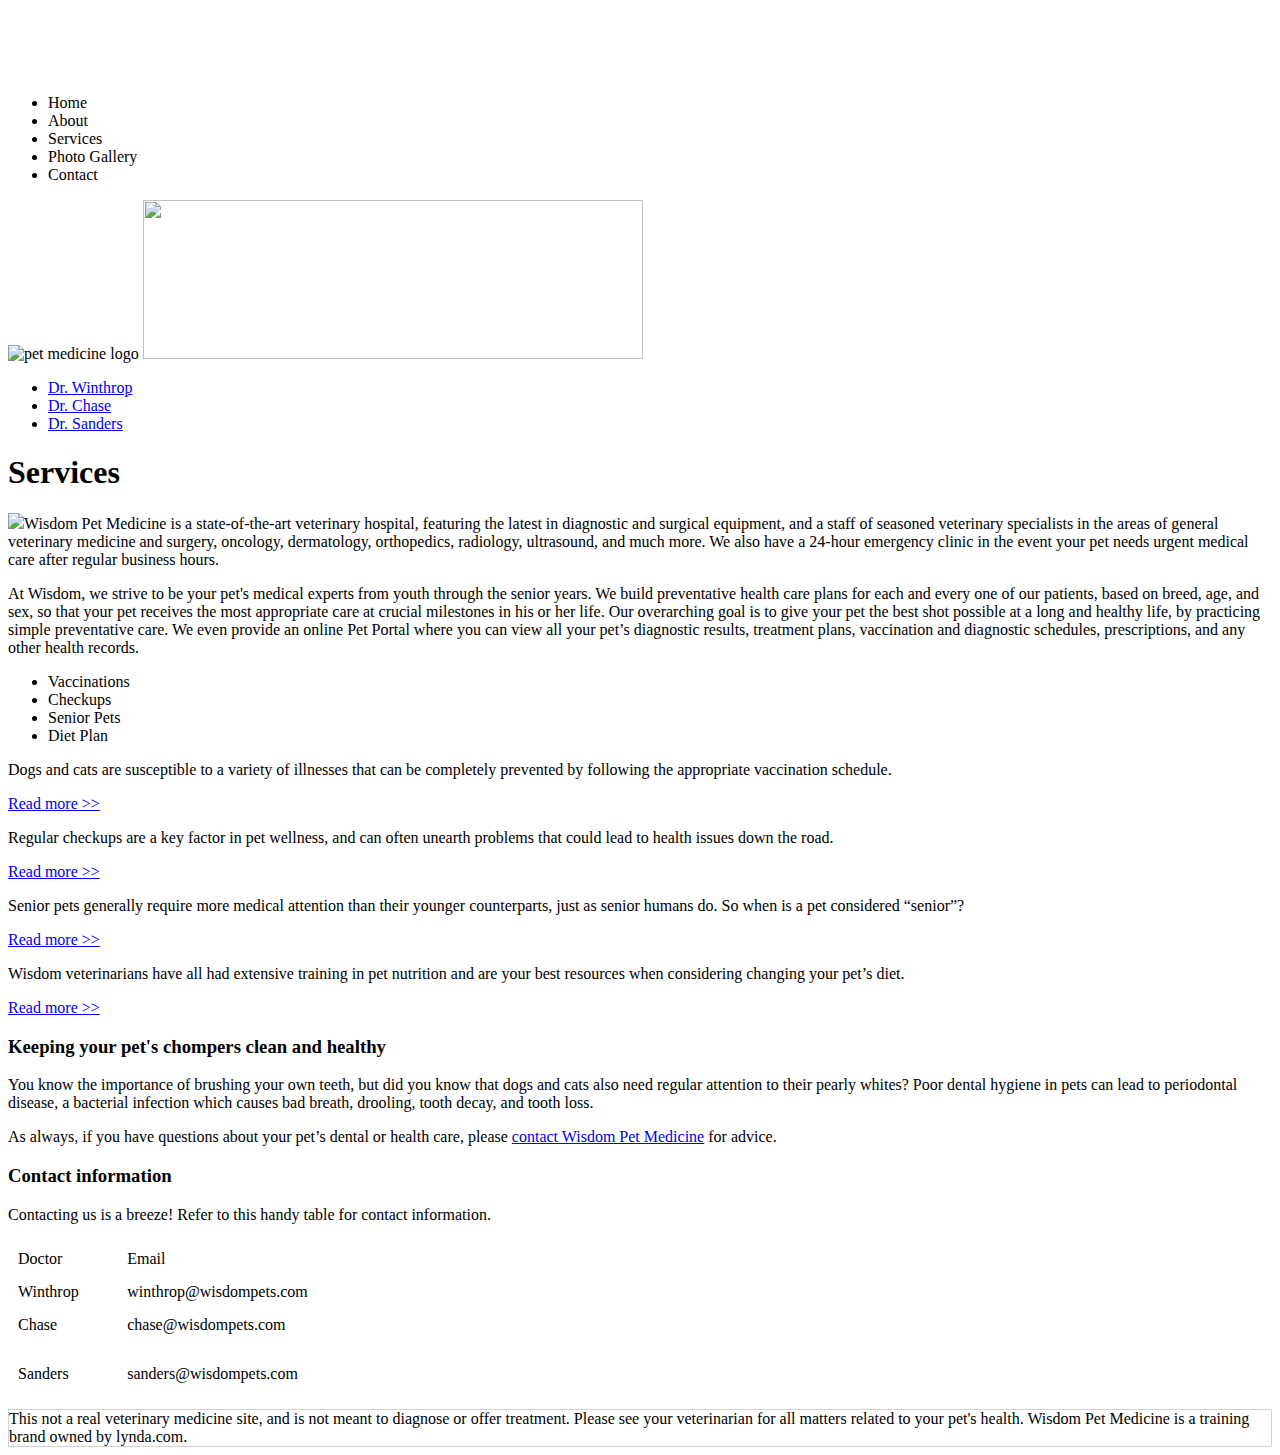
==== service.html @ 7d425f25 "Initial Commit This is my initial commit in my new Git repo." ====
<!doctype html>
<head>
<meta charset="utf-8">
<title>Pet Medicine - Services</title>
<meta name="keywords" content="pet vaccinations, pet medical care, veterinary">
<meta name="description" content="At Wisdom Pet Medicine, we strive to blend the best in traditional and alternative healing techniques to diagnose and treat companion animals, including dogs, cats, birds, reptiles, rodents, and fish.">
<meta name="viewport" content="width=device-width, initial-scale=1">
<link href="css/styles.css" rel="stylesheet" type="text/css">
</head>

<body>
<header>
  <nav>
    <ul>
      <li>Home</li>
      <li>About</li>
      <li>Services</li>
      <li>Photo Gallery</li>
      <li>Contact</li>
    </ul>
  </nav>
    <img src="img/logo.png" alt="pet medicine logo"/>
  <img src="img/animals.jpg" width="500" height="159" alt=""/> 
</header>
<ul >
    <li><a href="#">Dr. Winthrop</a></li>
    <li><a href="#">Dr. Chase</a></li>
    <li><a href="#">Dr. Sanders</a></li>
</ul>
<h1>Services</h1>
<p><img src="img/kitten.jpg">Wisdom Pet Medicine is a state-of-the-art veterinary hospital,   featuring the latest in diagnostic and surgical equipment, and a staff   of seasoned veterinary specialists in the areas of general veterinary   medicine and surgery, oncology, dermatology, orthopedics, radiology,   ultrasound, and much more. We also have a 24-hour emergency clinic in   the event your pet needs urgent medical care after regular business   hours.</p>
<p>At Wisdom, we strive to be your pet's medical experts from youth   through the senior years. We build preventative health care plans for   each and every one of our patients, based on breed, age, and sex, so   that your pet receives the most appropriate care at crucial milestones   in his or her life. Our overarching goal is to give your pet the best   shot possible at a long and healthy life, by practicing simple   preventative care. We even provide an online Pet Portal where you can   view all your pet&rsquo;s diagnostic results, treatment plans, vaccination and   diagnostic schedules,  prescriptions, and any other health records.</p>
<ul>
  <li>Vaccinations</li>
  <li>Checkups</li>
  <li>Senior Pets</li>
  <li>Diet Plan</li>
</ul>
<div>
    <div id="vacc">
     <p>Dogs and cats are susceptible to a variety of illnesses that can be completely prevented by following the appropriate vaccination schedule.</p>
     <p><a href="#">Read more >></a></p>
    </div>

     
    <div id="checkups">
     <p>Regular checkups are a key factor in pet wellness, and can often unearth problems that could lead to health issues down the road.  </p>
     <p><a href="#">Read more >></a></p>
    </div>

     
    <div id="senior">
     <p>Senior pets generally require more medical attention than their younger counterparts, just as senior humans do. So when is a pet considered “senior”? </p>
     <p><a href="#">Read more >></a></p>
    </div>

     
    <div id="diet">
     <p>Wisdom veterinarians have all had extensive training in pet nutrition and are your best resources when considering changing your pet’s diet. </p>
     <p><a href="#">Read more >></a></p>
    </div>
</div>
</article>

<aside >
    <h3>Keeping your pet's chompers clean and healthy</h3>
    <p>You know the importance of brushing your own teeth, but did you know that dogs and cats also need regular attention to their pearly whites? Poor dental hygiene in pets can lead to periodontal disease, a bacterial infection which causes bad breath, drooling, tooth decay, and tooth loss.</p>
    <p>As always, if you have questions about your pet’s dental or health care, please <a href="#">contact Wisdom Pet Medicine</a> for advice.</p>
    <h3>Contact information</h3>
    <p>Contacting us is a breeze! Refer to this handy table for contact information.</p>
<table width="400" border="0" cellspacing="5" cellpadding="5">
  <tbody>
    <tr>
      <td>Doctor</td>
      <td>Email</td>
    </tr>
    <tr>
      <td>Winthrop</td>
      <td>winthrop@wisdompets.com</td>
    </tr>
    <tr>
      <td>Chase</td>
      <td>chase@wisdompets.com</td>
    </tr>
    <tr>
      <td>Sanders</td>
      <td><p>sanders@wisdompets.com</p></td>
    </tr>
  </tbody>
</table>
</aside>
<footer>This not a real veterinary medicine site, and is not meant to diagnose or offer treatment. Please see your veterinarian for all matters related to your pet's health. Wisdom Pet Medicine is a training brand owned by lynda.com.</footer>
</body>
</html>
---- css/styles.css ----
@charset "utf-8";
body {
	padding-top: 70px;
}body footer {
	border: 1px solid #D3D1D1;
}
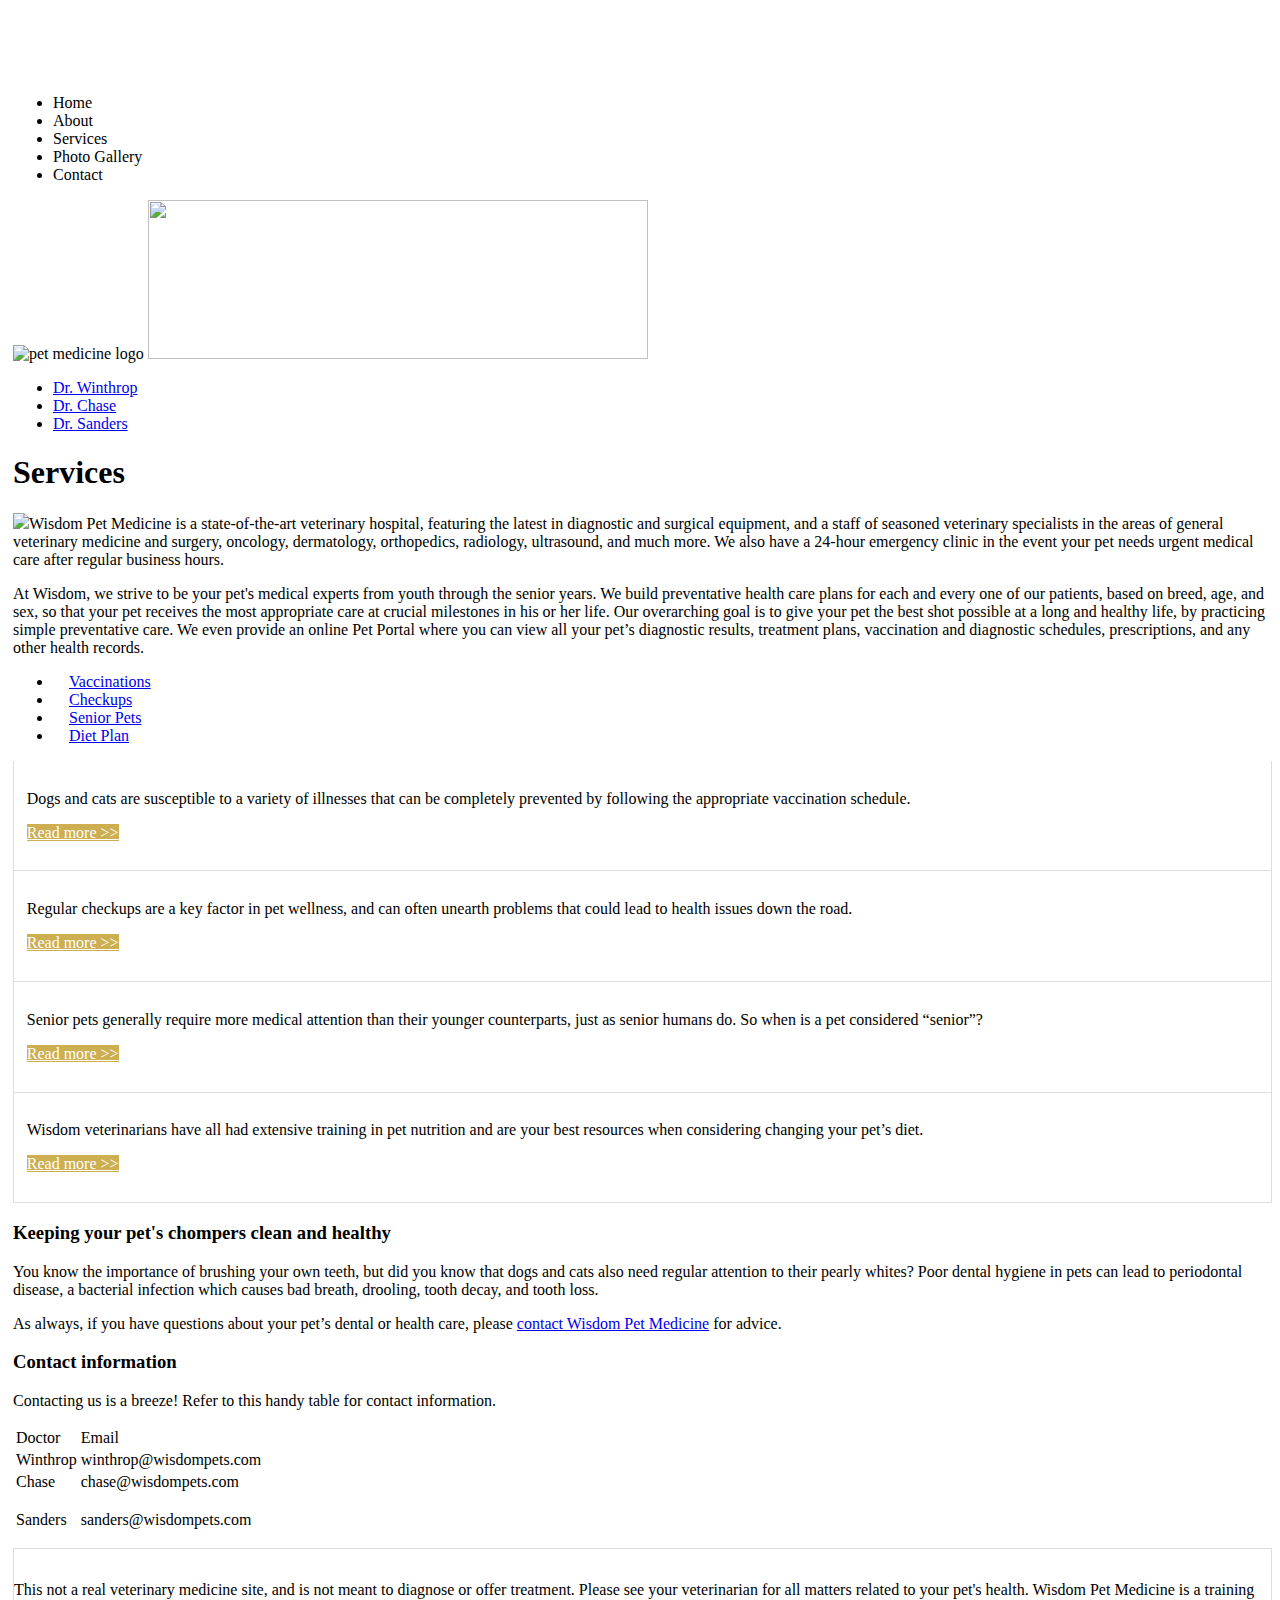
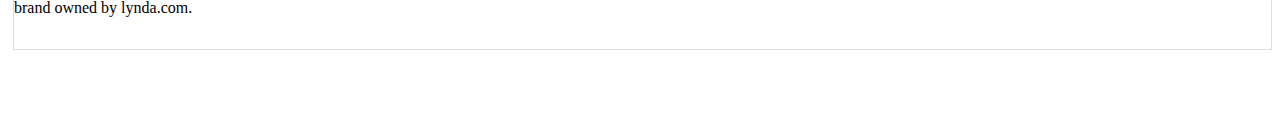
==== commit 11618a6c: "bootstrap addtitions to petmed" ====
--- a/service.html
+++ b/service.html
@@ -27,48 +27,74 @@
     <li><a href="#">Dr. Chase</a></li>
     <li><a href="#">Dr. Sanders</a></li>
 </ul>
+<div class="row">
+
 <h1>Services</h1>
-<p><img src="img/kitten.jpg">Wisdom Pet Medicine is a state-of-the-art veterinary hospital,   featuring the latest in diagnostic and surgical equipment, and a staff   of seasoned veterinary specialists in the areas of general veterinary   medicine and surgery, oncology, dermatology, orthopedics, radiology,   ultrasound, and much more. We also have a 24-hour emergency clinic in   the event your pet needs urgent medical care after regular business   hours.</p>
-<p>At Wisdom, we strive to be your pet's medical experts from youth   through the senior years. We build preventative health care plans for   each and every one of our patients, based on breed, age, and sex, so   that your pet receives the most appropriate care at crucial milestones   in his or her life. Our overarching goal is to give your pet the best   shot possible at a long and healthy life, by practicing simple   preventative care. We even provide an online Pet Portal where you can   view all your pet&rsquo;s diagnostic results, treatment plans, vaccination and   diagnostic schedules,  prescriptions, and any other health records.</p>
-<ul>
-  <li>Vaccinations</li>
-  <li>Checkups</li>
-  <li>Senior Pets</li>
-  <li>Diet Plan</li>
+<p><img src="img/kitten.jpg">Wisdom Pet Medicine is a state-of-the-art veterinary hospital,
+   featuring the latest in diagnostic and surgical equipment, and a staff   of seasoned 
+   veterinary specialists in the areas of general veterinary   medicine and surgery, 
+   oncology, dermatology, orthopedics, radiology,   ultrasound, and much more. We also have
+   a 24-hour emergency clinic in   the event your pet needs urgent medical care after regular 
+   business   hours.</p>
+<p>At Wisdom, we strive to be your pet's medical experts from youth   through the senior years. 
+We build preventative health care plans for   each and every one of our patients, based on 
+breed, age, and sex, so   that your pet receives the most appropriate care at crucial 
+milestones   in his or her life. Our overarching goal is to give your pet the best   shot 
+possible at a long and healthy life, by practicing simple   preventative care. We even provide
+ an online Pet Portal where you can   view all your pet&rsquo;s diagnostic results, treatment 
+ plans, vaccination and   diagnostic schedules,  prescriptions, and any other health records.</p>
+<ul class="nav nav-tabs">
+  <li><a href="#vacc" data-toggle="tab"><span class="glyphicon glyphicon-pushpin"></span>
+  Vaccinations</a></li>
+  <li><a href="#checkups" data-toggle="tab"><span class="glyphicon glyphicon-ok"></span>
+  Checkups</a></li>
+  <li><a href="#senior" data-toggle="tab"><span class="glyphicon glyphicon-heart"></span>
+  Senior Pets</a></li>
+  <li><a href="#diet" data-toggle="tab"><span class="glyphicon glyphicon-cutlery"></span>
+  Diet Plan</a></li>
 </ul>
-<div>
-    <div id="vacc">
-     <p>Dogs and cats are susceptible to a variety of illnesses that can be completely prevented by following the appropriate vaccination schedule.</p>
-     <p><a href="#">Read more >></a></p>
+<div class="tab-content">
+    <div class="tab-pane fade active in" id="vacc">
+     <p>Dogs and cats are susceptible to a variety of illnesses that can be completely
+	 prevented by following the appropriate vaccination schedule.</p>
+     <p><a href="#" class="btn btn-info">Read more >></a></p>
     </div>
 
      
-    <div id="checkups">
-     <p>Regular checkups are a key factor in pet wellness, and can often unearth problems that could lead to health issues down the road.  </p>
-     <p><a href="#">Read more >></a></p>
+    <div class="tab-pane fade" id="checkups">
+     <p>Regular checkups are a key factor in pet wellness, and can often unearth 
+	 problems that could lead to health issues down the road.  </p>
+     <p><a href="#" class="btn btn-info">Read more >></a></p>
     </div>
 
      
-    <div id="senior">
-     <p>Senior pets generally require more medical attention than their younger counterparts, just as senior humans do. So when is a pet considered “senior”? </p>
-     <p><a href="#">Read more >></a></p>
+    <div class="tab-pane fade" id="senior">
+     <p>Senior pets generally require more medical attention than their younger counterparts, 
+	 just as senior humans do. So when is a pet considered “senior”? </p>
+     <p><a href="#" class="btn btn-info">Read more >></a></p>
     </div>
 
      
-    <div id="diet">
-     <p>Wisdom veterinarians have all had extensive training in pet nutrition and are your best resources when considering changing your pet’s diet. </p>
-     <p><a href="#">Read more >></a></p>
+    <div class="tab-pane fade" id="diet">
+     <p>Wisdom veterinarians have all had extensive training in pet nutrition and are
+	 your best resources when considering changing your pet’s diet. </p>
+     <p><a href="#" class="btn btn-info">Read more >></a></p>
     </div>
 </div>
 </article>
 
 <aside >
     <h3>Keeping your pet's chompers clean and healthy</h3>
-    <p>You know the importance of brushing your own teeth, but did you know that dogs and cats also need regular attention to their pearly whites? Poor dental hygiene in pets can lead to periodontal disease, a bacterial infection which causes bad breath, drooling, tooth decay, and tooth loss.</p>
-    <p>As always, if you have questions about your pet’s dental or health care, please <a href="#">contact Wisdom Pet Medicine</a> for advice.</p>
+    <p>You know the importance of brushing your own teeth, but did you know that 
+	dogs and cats also need regular attention to their pearly whites? Poor dental
+	hygiene in pets can lead to periodontal disease, a bacterial infection which 
+	causes bad breath, drooling, tooth decay, and tooth loss.</p>
+    <p>As always, if you have questions about your pet’s dental or health care, 
+	please <a href="#">contact Wisdom Pet Medicine</a> for advice.</p>
     <h3>Contact information</h3>
     <p>Contacting us is a breeze! Refer to this handy table for contact information.</p>
-<table width="400" border="0" cellspacing="5" cellpadding="5">
+<div class="table-responsive">
+<table class="table table-condensed table-hover">
   <tbody>
     <tr>
       <td>Doctor</td>
@@ -88,7 +114,10 @@
     </tr>
   </tbody>
 </table>
+</div>
 </aside>
-<footer>This not a real veterinary medicine site, and is not meant to diagnose or offer treatment. Please see your veterinarian for all matters related to your pet's health. Wisdom Pet Medicine is a training brand owned by lynda.com.</footer>
+<footer>This not a real veterinary medicine site, and is not meant to diagnose
+ or offer treatment. Please see your veterinarian for all matters related to 
+ your pet's health. Wisdom Pet Medicine is a training brand owned by lynda.com.</footer>
 </body>
 </html>
--- a/css/styles.css
+++ b/css/styles.css
@@ -1,6 +1,43 @@
 @charset "utf-8";
 body {
 	padding-top: 70px;
-}body footer {
-	border: 1px solid #D3D1D1;
+	padding-bottom: 70px;
+	padding-left: 5px;
+	padding-left: 5px;
 }
+footer {
+padding-top: 2em;
+padding-bottom: 2em;
+	border: 1px solid #DDDDDD;
+}
+
+.glyphicon {
+	color: #cdae51;
+}
+
+.active .glyphicon {
+	color: #3F2B22;
+}
+
+.btn-info {
+	background-color: #cdae51;
+	border-color: #3f2b22;
+	color: #fff;
+}
+
+.btn-info: hover {
+	color: #ffffff;
+	background-color: #3f2b22;
+	border-color: #333;
+}
+
+.tab-pane {
+	border-left: 1px solid #ddd;
+	border-right: 1px solid #ddd;
+	border-bottom: 1px solid #ddd;
+	padding: 0.8em;
+}
+
+span {
+	padding: 0.5em;
+}